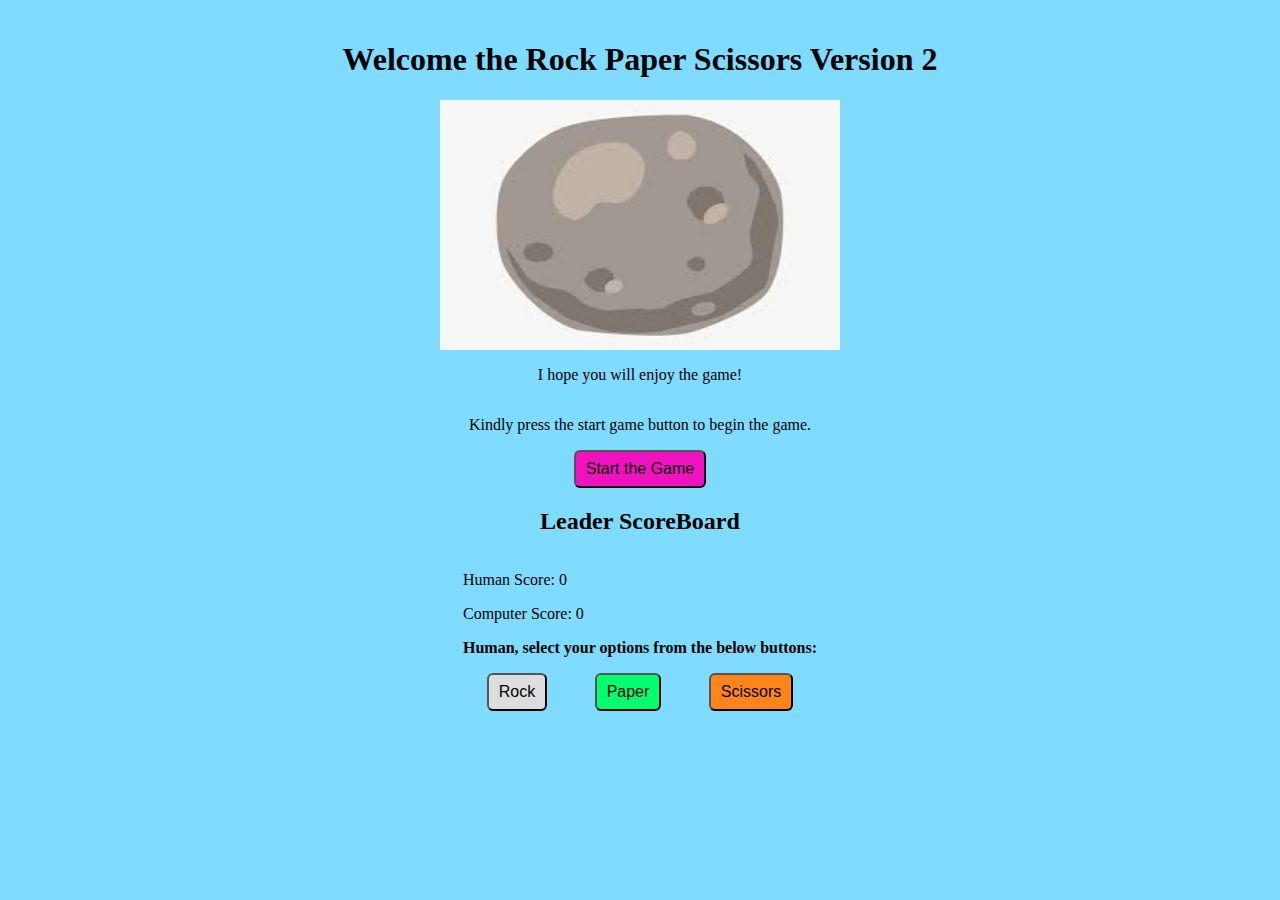
==== indexV2.html @ 9bbd22b4 "Rev2 of my Rock paper scissors project" ====
<!DOCTYPE html>
<html>
<head>
	<title>Rock Paper Scissors V2</title>
	<link rel="stylesheet" type="text/css" href="rps.css">
</head>
<body>
	<div class="container">
		<div class="main-heading">
			<h1>Welcome the Rock Paper Scissors Version 2</h1>
			<img name="slideshow" width="400px" height="250px">
			<P>I hope you will enjoy the game!</P>
			<p>Kindly press the start game button to begin the game.</p>
		</div>
		
		<div class="startgame">
			<button id="startbutton" class="button-prop" type="button" onclick="gameFive()">Start the Game</button>
		</div>
		
		
		<h2>Leader ScoreBoard</h2>

		<div class="scores">
			<div>
				<p>Human Score: 0</p> 
				<p>Computer Score: 0</p>
			</div>
			<div>
				<p><strong>Human, select your options from the below buttons:</strong></p>
			</div>

			<div class="buttons">
				<button id="rock" class="button-prop">Rock</button>
				<button id="paper" class="button-prop">Paper</button>
				<button id="scissors" class="button-prop">Scissors</button>
			</div>
		</div>
	</div>
	
	<script src="rpsV2.js" type="text/javascript"></script>
</body>
</html>
---- rps.css ----
body{
	margin: 20px  8px 20px;
	background-color: #7FDBFF;
}

.container{
	display: flex;
	flex-direction: column;
	justify-content: center;
	align-items: center;

}

.main-heading{
	display: flex;
	flex-direction: column;
	justify-content: center;
	align-items: center;
}

.buttons{
	display: flex;
	justify-content: space-around;

}

.button-prop{
	font-size: 16px;
	text-align: center;
	padding: 8px 10px;
	border-radius: 6px;
}

.button-prop:hover{
	background-color: white;
}

#rock{
	background-color: #DDDDDD;
}

#paper{
	background-color: #01FF70;
}

#scissors{
	background-color: #FF851B;
}

#startbutton{
	background-color: #F012BE;
}
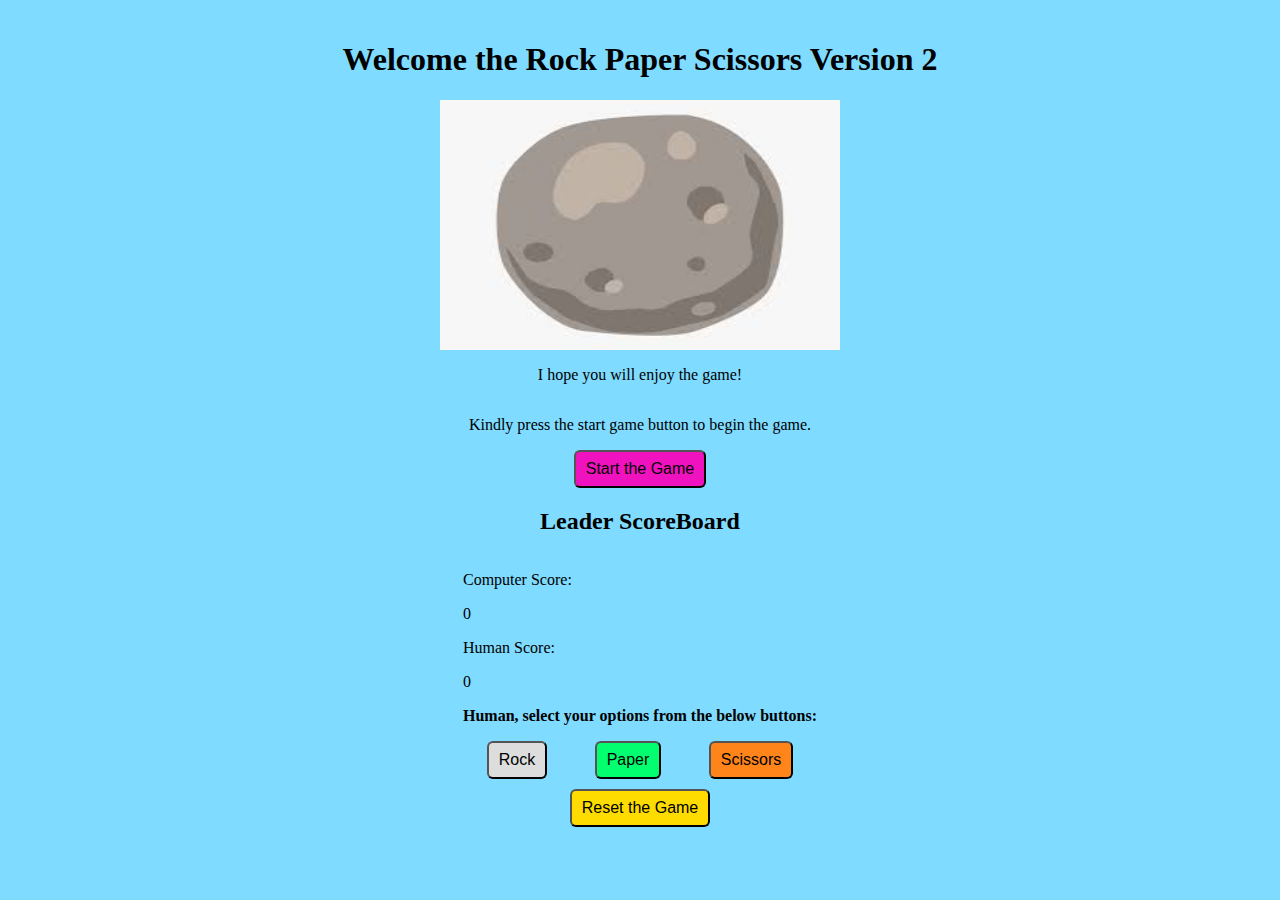
==== commit 8741757a: "Rev3 of my Rock project working better" ====
--- a/indexV2.html
+++ b/indexV2.html
@@ -14,26 +14,29 @@
 		</div>
 		
 		<div class="startgame">
-			<button id="startbutton" class="button-prop" type="button" onclick="gameFive()">Start the Game</button>
+			<button id="startbutton" class="button-prop" type="button">Start the Game</button>
 		</div>
 		
 		
 		<h2>Leader ScoreBoard</h2>
 
 		<div class="scores">
-			<div>
-				<p>Human Score: 0</p> 
-				<p>Computer Score: 0</p>
+			<div id="leaderboard">
+				<p>Computer Score:</p><p>0</p> 
+				<p>Human Score:</p><p>0</p>
 			</div>
 			<div>
 				<p><strong>Human, select your options from the below buttons:</strong></p>
 			</div>
 
 			<div class="buttons">
-				<button id="rock" class="button-prop">Rock</button>
-				<button id="paper" class="button-prop">Paper</button>
-				<button id="scissors" class="button-prop">Scissors</button>
+				<button id="rock" class="button-prop game-btns">Rock</button>
+				<button id="paper" class="button-prop game-btns">Paper</button>
+				<button id="scissors" class="button-prop game-btns">Scissors</button>
 			</div>
+		</div>
+		<div class="reset">
+			<button id="resetbtn" class="button-prop">Reset the Game</button>
 		</div>
 	</div>
 	
--- a/rps.css
+++ b/rps.css
@@ -9,6 +9,11 @@
 	justify-content: center;
 	align-items: center;
 
+}
+
+.reset{
+	padding-bottom: 10px;
+	margin: 10px;
 }
 
 .main-heading{
@@ -49,4 +54,13 @@
 
 #startbutton{
 	background-color: #F012BE;
+}
+
+.leaderboard{
+	//display: none;
+}
+
+#resetbtn{
+	background-color: #FFDC00;
+;
 }